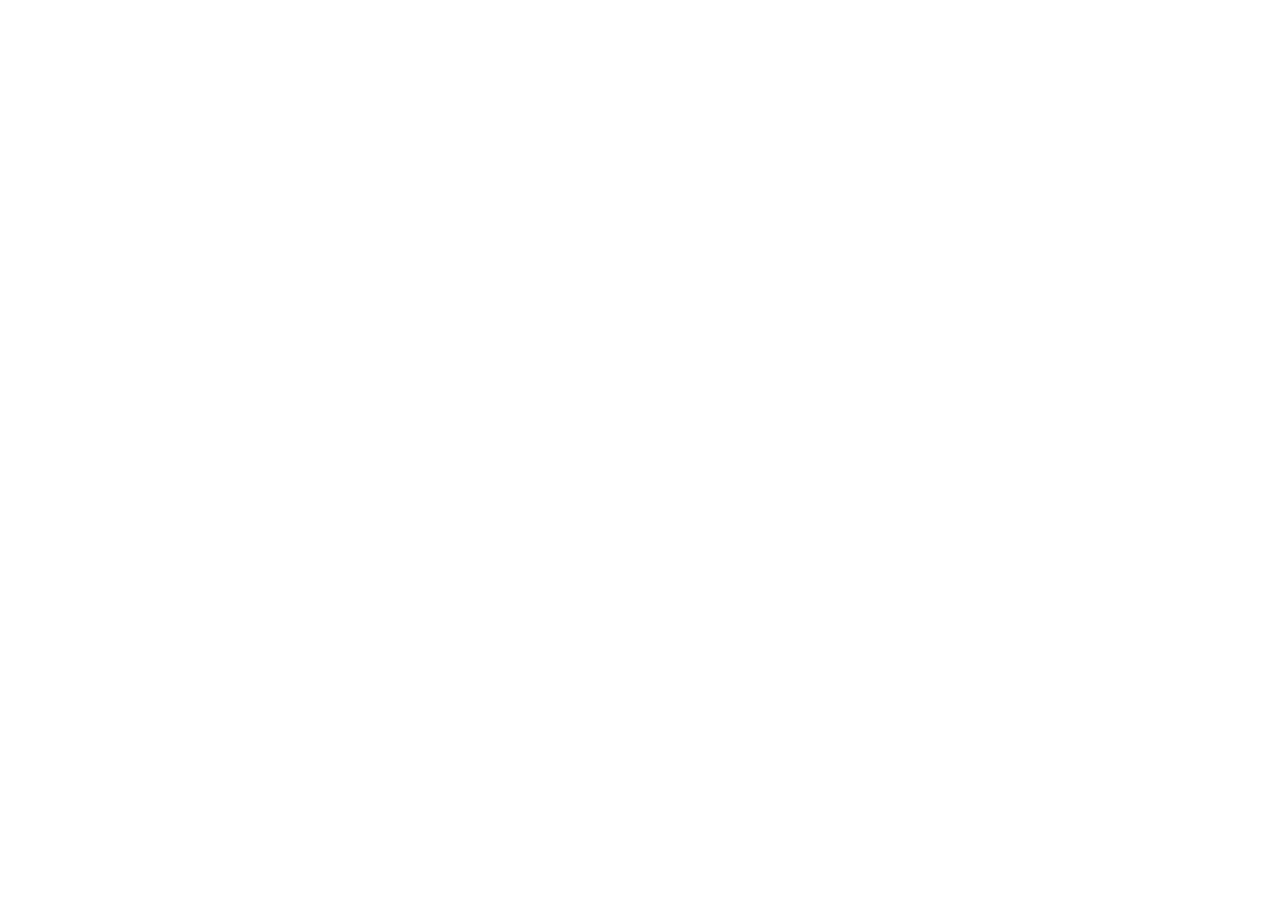
==== index.html @ edf78b21 "Caricato altra pagina" ====
<!DOCTYPE html>
<html lang="it">
<head>
  <meta charset="UTF-8">
  <meta name="viewport" content="width=device-width, initial-scale=1.0">
  <title>Prova di gruppo - Venerdì 15 Maggio</title>
</head>
<body>
  
</body>
</html>
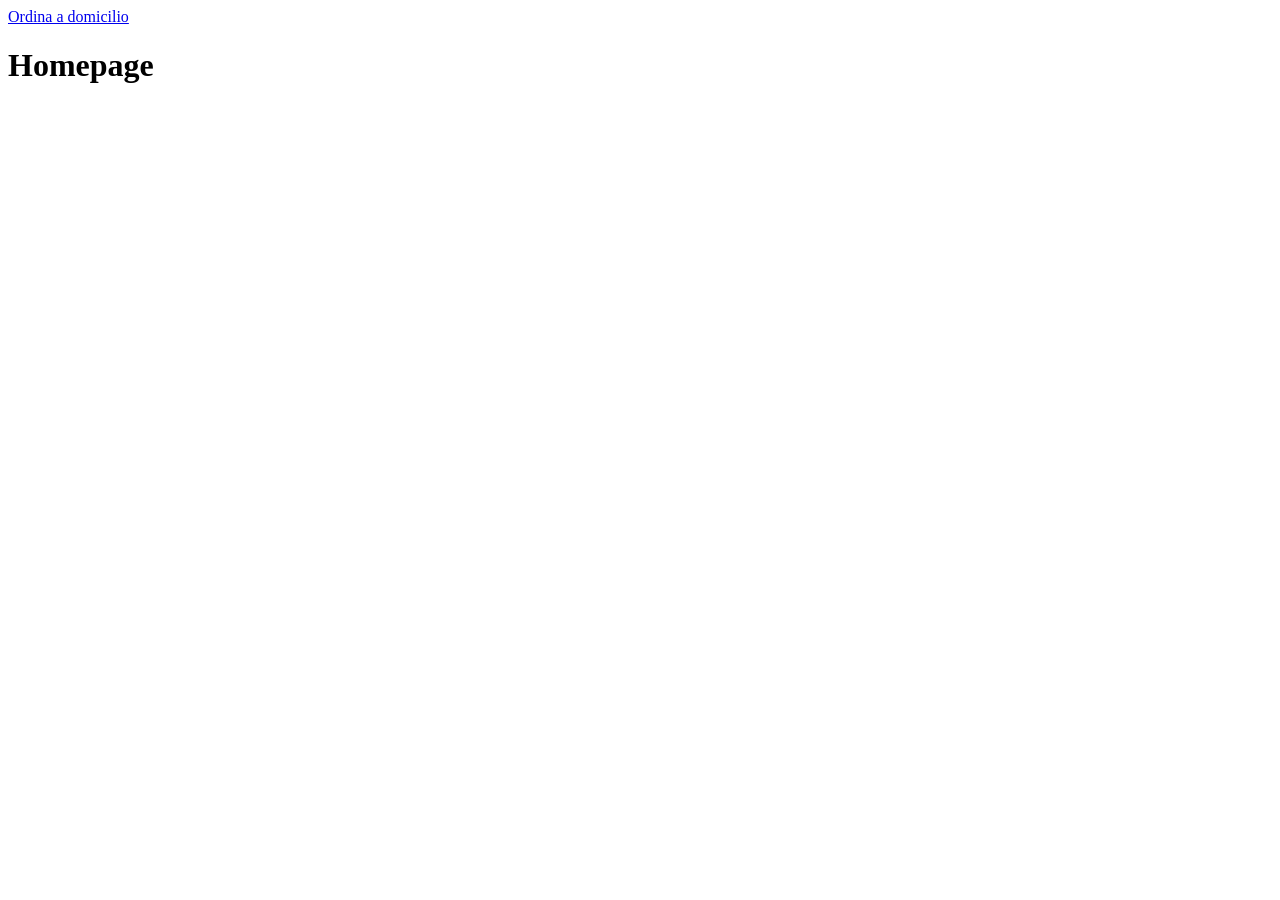
==== commit d9b7a23c: "Caricamento offerta tecnica e file html con link" ====
--- a/index.html
+++ b/index.html
@@ -6,6 +6,8 @@
   <title>Prova di gruppo - Venerdì 15 Maggio</title>
 </head>
 <body>
+  <a href="TestGrup.html">Ordina a domicilio</a>
+  <h1>Homepage</h1>
   
 </body>
 </html>
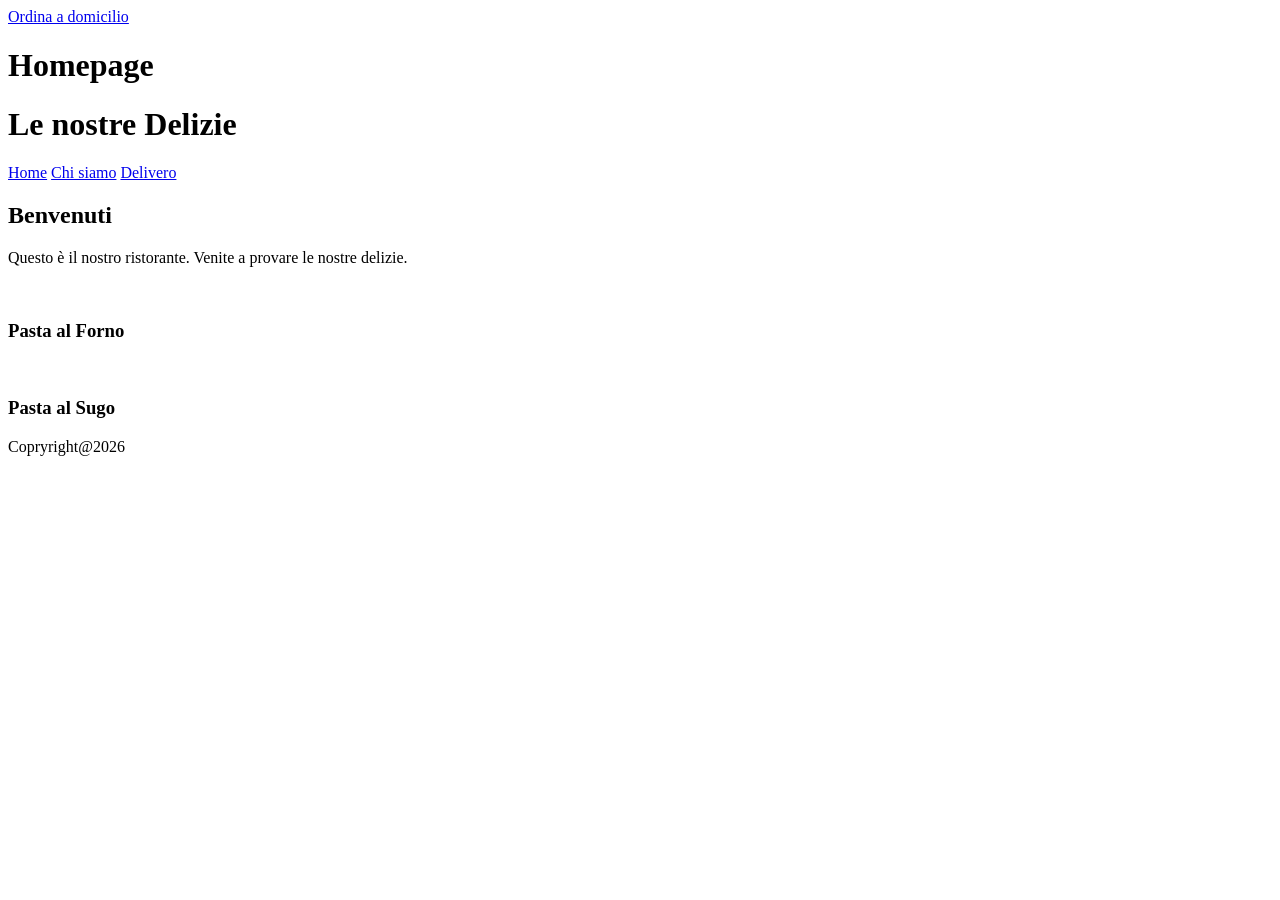
==== commit 9df46613: "BiancaTest" ====
--- a/index.html
+++ b/index.html
@@ -4,10 +4,86 @@
   <meta charset="UTF-8">
   <meta name="viewport" content="width=device-width, initial-scale=1.0">
   <title>Prova di gruppo - Venerdì 15 Maggio</title>
+  <link rel="stylesheets" href="theme.css">
+  <link rel="stylesheets" href="Riccardo.css">
 </head>
 <body>
   <a href="TestGrup.html">Ordina a domicilio</a>
   <h1>Homepage</h1>
   
+  <!-- creo il contenitore principale che racchiude tutto il resto -->
+        <div class="contenitore">
+
+            <!-- inserisco l'header che sarà la parte di sopra contenente il nome del sito -->
+            <header>
+
+                <!-- nome del ristorante -->
+                 <h1>Le nostre Delizie</h1>
+
+            </header>
+
+            <!-- faccio la navbar con i link per i contatti, home, chi siamo -->
+            <nav>
+
+                <!-- link del menù -->
+                 <a href="#">Home</a> <!--per ora li imposto senza collegamento ma al posto del # ci andrà il link -->
+
+                <!-- link chi siamo -->
+                 <a href="#">Chi siamo</a>
+
+                <!-- link delivero  -->
+                 <a href="TestGrup.html">Delivero</a>
+
+            </nav>
+
+            <!-- ora mi costruisco il main che è la sezione principale -->
+             <main>
+                <!-- metto una descrizione del ristorante -->
+                <div class="descrizione">
+                    <h2>Benvenuti</h2>
+
+                    <!-- imposto un paragrafo con la descrizione -->
+                     <p>
+                       Questo è il nostro ristorante.
+                       Venite a provare le nostre delizie.
+                     </p>
+                </div>
+
+                <!-- creo una card con un'immagine -->
+                 <div class="card_pastaforno">
+                    <!-- metto l'immagine -->
+                     <img src="" alt="">
+
+                     <!-- contenuto card -->
+                      <div class="contenuto_cardpastaforno">
+                        <!-- titolo della card -->
+                        <h3>Pasta al Forno</h3>
+                        <!-- testo card -->
+                         <p></p>
+                      </div>
+                 </div>
+
+                 <!-- creo una card con un'immagine -->
+                 <div class="card_pastasugo">
+                    <!-- metto l'immagine -->
+                     <img src="" alt="">
+
+                     <!-- contenuto card -->
+                      <div class="contenuto_cardpastasugo">
+                        <!-- titolo della card -->
+                        <h3>Pasta al Sugo</h3>
+                        <!-- testo card -->
+                         <p></p>
+                      </div>
+
+                 </div>
+             </main>
+
+              <!-- metto il footer -->
+                <div class="footer">
+                    <p>Copryright@2026</p>
+                </div>
+
+
 </body>
 </html>
